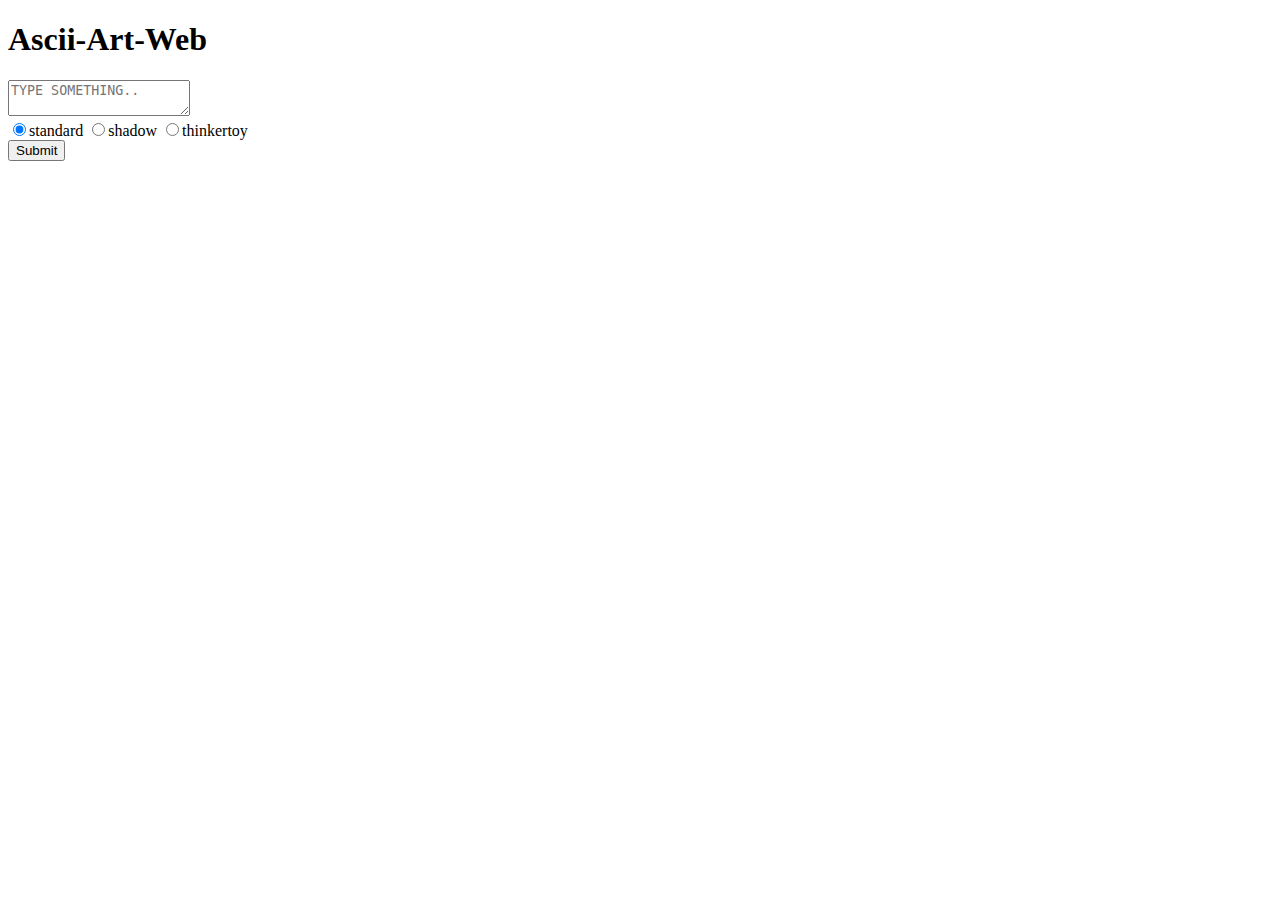
==== AsciiWeb/website/index.html @ 273e29ed "stylize part" ====
<!DOCTYPE html>
<html>

<head>
  <title>ascii-art-web</title>
  <meta name="viewport" content="width=device-width, initial-scale=1.0">
  <link rel="icon" type="image/x-icon" href="ascii/img/logo.png">
  <link rel="stylesheet" href="ascii/firstP.css">
</head>

<body>
  <h1 class="c">Ascii-Art-Web</h1>
  <form action="/ascii-art" method="POST">
    <textarea name="input" placeholder="TYPE SOMETHING.." maxlength="250" required></textarea>
    <div class="choose">
      <label><input type="radio" name="banners" value="standard" checked>standard</label>
      <label><input type="radio" name="banners" value="shadow">shadow</label>
      <label><input type="radio" name="banners" value="thinkertoy">thinkertoy</label>
    </div>
    <button type="submit">Submit</button>
  </form>
</body>

</html>
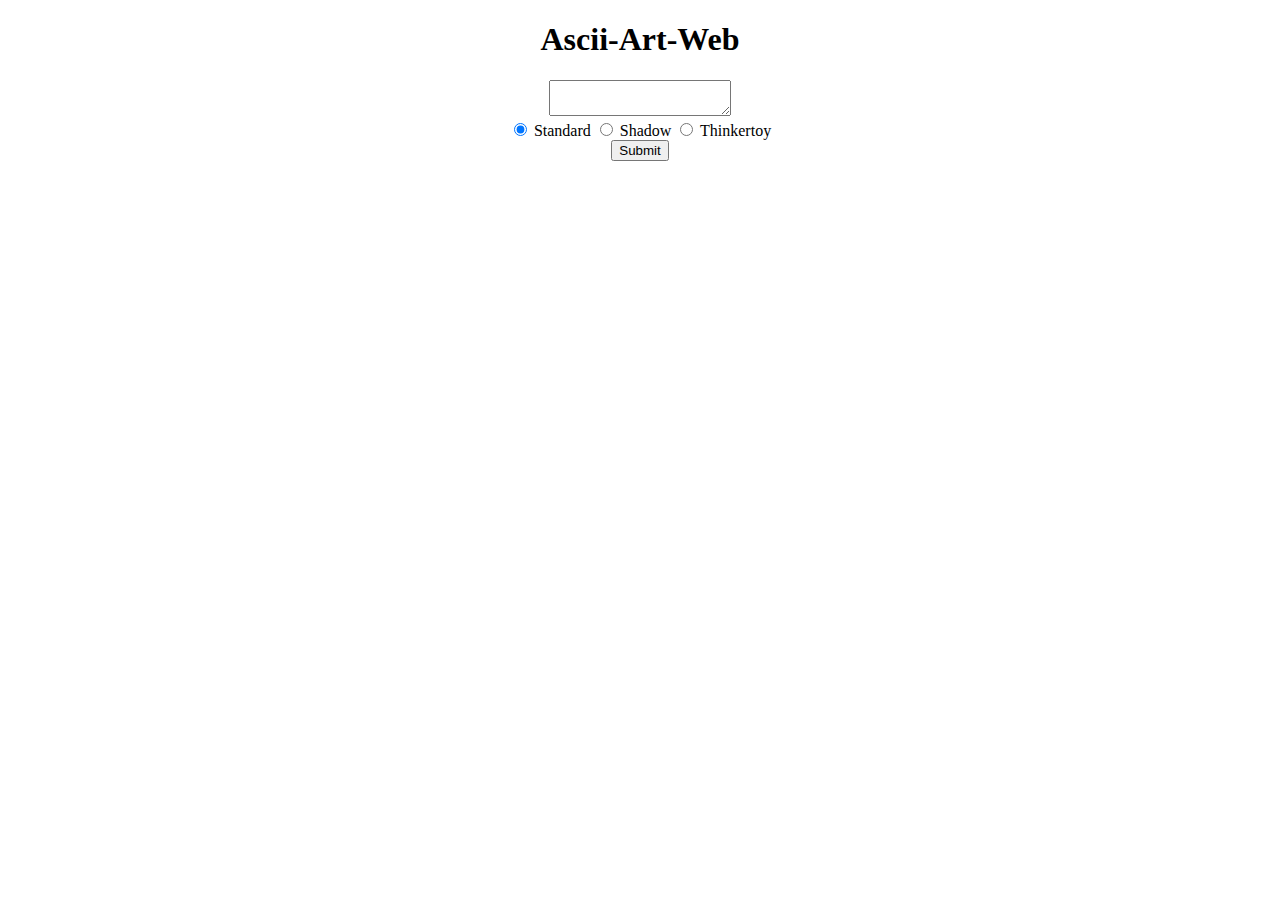
==== commit d460a78a: "the best bonus yet css so clean" ====
--- a/AsciiWeb/website/index.html
+++ b/AsciiWeb/website/index.html
@@ -9,16 +9,25 @@
 </head>
 
 <body>
-  <h1 class="c">Ascii-Art-Web</h1>
-  <form action="/ascii-art" method="POST">
-    <textarea name="input" placeholder="TYPE SOMETHING.." maxlength="250" required></textarea>
-    <div class="choose">
-      <label><input type="radio" name="banners" value="standard" checked>standard</label>
-      <label><input type="radio" name="banners" value="shadow">shadow</label>
-      <label><input type="radio" name="banners" value="thinkertoy">thinkertoy</label>
-    </div>
-    <button type="submit">Submit</button>
-  </form>
+  <center>
+    <h1 class="c">Ascii-Art-Web</h1>
+    <form action="/ascii-art" method="POST">
+      <textarea name="input" maxlength="250" required></textarea>
+        <div class="choose">
+            <input type="radio" id="standard" name="banners" value="standard" checked>
+            <label for="standard">Standard</label>
+            
+            <input type="radio" id="shadow" name="banners" value="shadow">
+            <label for="shadow">Shadow</label>
+            
+            <input type="radio" id="thinkertoy" name="banners" value="thinkertoy">
+            <label for="thinkertoy">Thinkertoy</label>
+        </div>
+        <center>
+      <button type="submit">Submit</button>
+        </center>
+    </form>
+  </center>
 </body>
 
 </html>